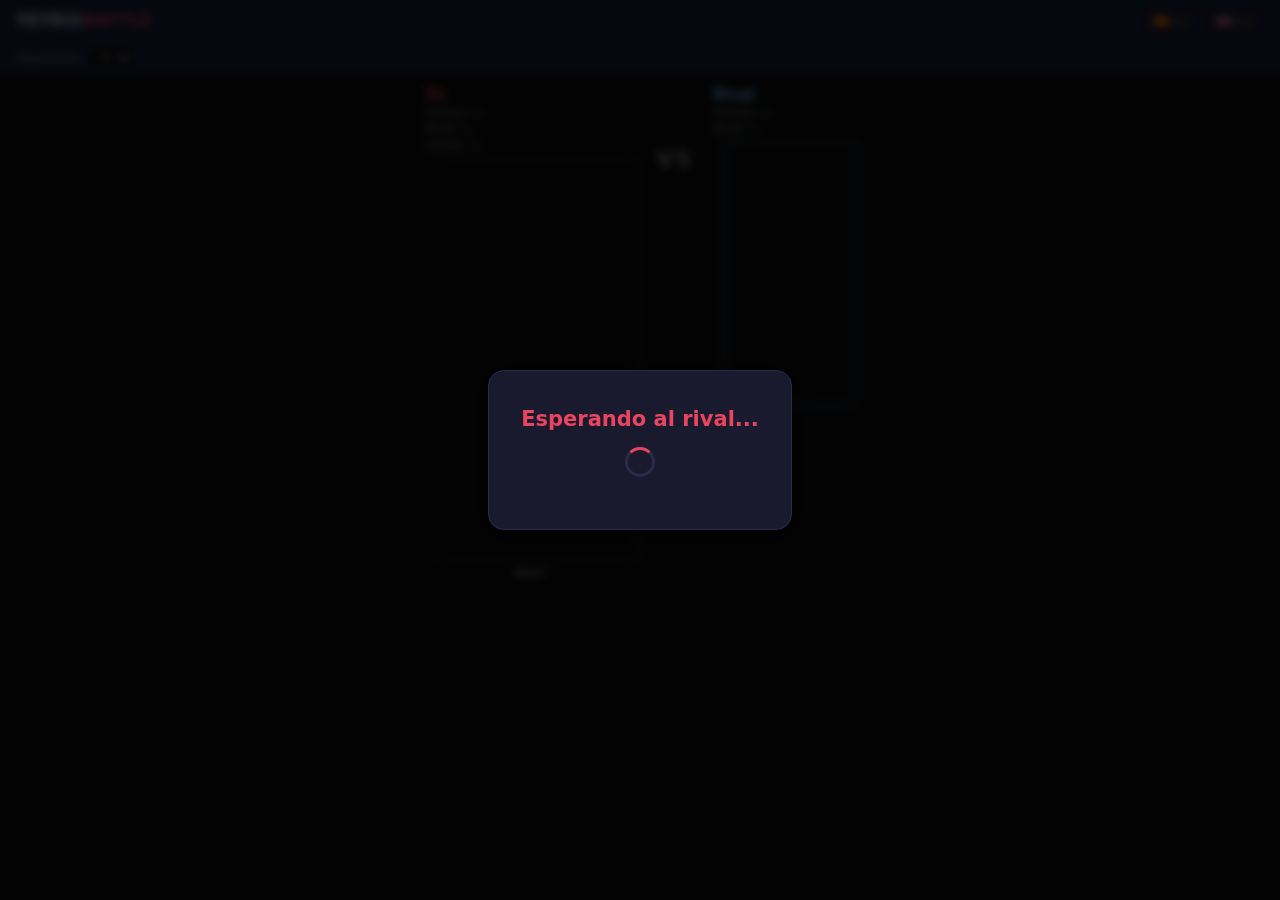
==== static/game.html @ 39d8731e "chore: fix repo root, release v0.1.1 Files were nested under extra tetris-battle/ subfolder in v0.1." ====
<!DOCTYPE html>
<html lang="es">
<head>
  <meta charset="UTF-8" />
  <meta name="viewport" content="width=device-width, initial-scale=1.0, user-scalable=no" />
  <title>Tetris Battle – Partida</title>
  <link rel="stylesheet" href="/static/style.css" />
</head>
<body class="game-page">

  <header>
    <a href="/" class="logo-small">TETRIS<span>BATTLE</span></a>
    <div class="lang-switcher">
      <button onclick="setLang('es')" id="btn-es" class="lang-btn">
        <span class="flag">🇪🇸</span> ES
      </button>
      <button onclick="setLang('en')" id="btn-en" class="lang-btn">
        <span class="flag">🇬🇧</span> EN
      </button>
    </div>
  </header>

  <!-- Settings bar -->
  <div class="settings-bar">
    <label data-i18n="next_label">Siguientes:</label>
    <select id="next-count" onchange="changeNextCount(this.value)">
      <option value="0">0</option>
      <option value="1">1</option>
      <option value="4" selected>4</option>
    </select>
  </div>

  <!-- Game arena -->
  <div class="game-arena" id="game-arena">
    <!-- My board (left/main) -->
    <div class="player-panel" id="my-panel">
      <div class="player-info">
        <span class="player-name" id="my-name">Tú</span>
        <span class="player-score"><span data-i18n="score">Puntos</span>: <span id="my-score">0</span></span>
        <span class="player-level"><span data-i18n="level">Nivel</span>: <span id="my-level">1</span></span>
        <span class="player-lines"><span data-i18n="lines">Líneas</span>: <span id="my-lines">0</span></span>
      </div>
      <div class="board-wrapper">
        <!-- Garbage indicator -->
        <div class="garbage-bar" id="my-garbage-bar"></div>
        <canvas id="my-board" class="board-canvas" width="200" height="400"></canvas>
      </div>
      <div class="next-panel" id="my-next-panel">
        <div class="next-label" data-i18n="next">NEXT</div>
        <canvas id="my-next" width="80" height="320"></canvas>
      </div>
    </div>

    <!-- VS divider -->
    <div class="vs-divider">
      <span>VS</span>
      <div class="combo-display" id="combo-display"></div>
    </div>

    <!-- Opponent board (right/small) -->
    <div class="player-panel opponent-panel" id="opp-panel">
      <div class="player-info">
        <span class="player-name" id="opp-name">Rival</span>
        <span class="player-score"><span data-i18n="score">Puntos</span>: <span id="opp-score">0</span></span>
        <span class="player-level"><span data-i18n="level">Nivel</span>: <span id="opp-level">1</span></span>
      </div>
      <div class="board-wrapper">
        <div class="garbage-bar" id="opp-garbage-bar"></div>
        <canvas id="opp-board" class="board-canvas opp-canvas" width="130" height="260"></canvas>
      </div>
    </div>
  </div>

  <!-- Waiting overlay -->
  <div class="overlay" id="overlay-waiting">
    <div class="overlay-box">
      <h2 data-i18n="waiting_opponent">Esperando al rival...</h2>
      <div class="spinner"></div>
      <p id="overlay-code-msg"></p>
    </div>
  </div>

  <!-- Game over overlay -->
  <div class="overlay hidden" id="overlay-result">
    <div class="overlay-box">
      <h2 id="result-title"></h2>
      <p id="result-subtitle"></p>
      <button class="btn-primary" onclick="playAgain()" data-i18n="play_again">Jugar de nuevo</button>
      <button class="btn-secondary" onclick="goHome()" data-i18n="go_home">Inicio</button>
    </div>
  </div>

  <!-- Countdown overlay -->
  <div class="overlay hidden" id="overlay-countdown">
    <div class="overlay-box countdown-box">
      <div id="countdown-num" class="countdown-num">3</div>
    </div>
  </div>

  <!-- Mobile controls -->
  <div class="mobile-controls" id="mobile-controls">
    <div class="mobile-row top-row">
      <button class="ctrl-btn" id="btn-ccw" ontouchstart="ctrlPress('ccw')" ontouchend="ctrlRelease('ccw')">↺</button>
      <button class="ctrl-btn" id="btn-up" ontouchstart="ctrlPress('up')" ontouchend="ctrlRelease('up')">⬆</button>
      <button class="ctrl-btn" id="btn-cw" ontouchstart="ctrlPress('cw')" ontouchend="ctrlRelease('cw')">↻</button>
    </div>
    <div class="mobile-row bottom-row">
      <button class="ctrl-btn" id="btn-left" ontouchstart="ctrlHold('left')" ontouchend="ctrlHoldRelease('left')">◀</button>
      <button class="ctrl-btn" id="btn-down" ontouchstart="ctrlHold('down')" ontouchend="ctrlHoldRelease('down')">▼</button>
      <button class="ctrl-btn" id="btn-right" ontouchstart="ctrlHold('right')" ontouchend="ctrlHoldRelease('right')">▶</button>
      <button class="ctrl-btn ctrl-hard" id="btn-hard" ontouchstart="ctrlPress('hard')" ontouchend="ctrlRelease('hard')">⬇⬇</button>
    </div>
  </div>

  <script src="/static/i18n.js"></script>
  <script type="module" src="/static/app.js"></script>
</body>
</html>
---- static/style.css ----
/* ─── Reset & Base ─────────────────────────────────────────────────────────── */
*, *::before, *::after { box-sizing: border-box; margin: 0; padding: 0; }

:root {
  --bg:        #0d0d0d;
  --surface:   #1a1a2e;
  --surface2:  #16213e;
  --accent:    #e94560;
  --accent2:   #0f3460;
  --text:      #eaeaea;
  --text-dim:  #888;
  --border:    #2a2a4a;
  --radius:    8px;
  --shadow:    0 4px 24px rgba(0,0,0,0.5);
}

html, body {
  height: 100%;
  background: var(--bg);
  color: var(--text);
  font-family: 'Segoe UI', system-ui, sans-serif;
  font-size: 14px;
  overflow-x: hidden;
}

/* ─── Header ─────────────────────────────────────────────────────────────── */
header {
  display: flex;
  align-items: center;
  justify-content: space-between;
  padding: 12px 24px;
  background: var(--surface2);
  border-bottom: 1px solid var(--border);
  position: sticky;
  top: 0;
  z-index: 100;
}

.logo {
  font-size: 2rem;
  font-weight: 900;
  letter-spacing: 2px;
  color: var(--text);
  text-transform: uppercase;
  user-select: none;
}

.logo span,
.logo-small span {
  color: var(--accent);
}

.logo-small {
  font-size: 1.1rem;
  font-weight: 900;
  letter-spacing: 1px;
  color: var(--text);
  text-decoration: none;
  text-transform: uppercase;
}

/* ─── Language Switcher ──────────────────────────────────────────────────── */
.lang-switcher {
  display: flex;
  gap: 6px;
}

.lang-btn {
  background: var(--surface);
  border: 1px solid var(--border);
  color: var(--text-dim);
  padding: 4px 10px;
  border-radius: var(--radius);
  cursor: pointer;
  font-size: 12px;
  transition: all 0.15s;
}

.lang-btn:hover {
  border-color: var(--accent);
  color: var(--text);
}

.lang-btn.active {
  background: var(--accent);
  border-color: var(--accent);
  color: #fff;
}

.flag { font-size: 14px; }

/* ─── Lobby ──────────────────────────────────────────────────────────────── */
.lobby {
  display: flex;
  flex-direction: column;
  align-items: center;
  gap: 24px;
  padding: 40px 16px;
  min-height: calc(100vh - 60px);
}

@media (min-width: 700px) {
  .lobby {
    flex-direction: row;
    justify-content: center;
    align-items: flex-start;
    flex-wrap: wrap;
  }
}

.card {
  background: var(--surface);
  border: 1px solid var(--border);
  border-radius: 12px;
  padding: 28px 24px;
  width: 100%;
  max-width: 340px;
  display: flex;
  flex-direction: column;
  gap: 14px;
  box-shadow: var(--shadow);
}

.card h2 {
  font-size: 1.2rem;
  font-weight: 700;
  color: var(--accent);
}

.card p {
  color: var(--text-dim);
  font-size: 13px;
  line-height: 1.5;
}

input[type="text"] {
  background: var(--bg);
  border: 1px solid var(--border);
  border-radius: var(--radius);
  color: var(--text);
  padding: 10px 12px;
  font-size: 14px;
  width: 100%;
  outline: none;
  transition: border-color 0.15s;
}

input[type="text"]:focus {
  border-color: var(--accent);
}

.code-input {
  font-size: 22px;
  font-weight: 700;
  letter-spacing: 4px;
  text-align: center;
  text-transform: uppercase;
}

/* ─── Buttons ─────────────────────────────────────────────────────────────── */
.btn-primary, .btn-secondary {
  padding: 10px 20px;
  border-radius: var(--radius);
  font-size: 15px;
  font-weight: 700;
  cursor: pointer;
  border: none;
  transition: all 0.15s;
  width: 100%;
}

.btn-primary {
  background: var(--accent);
  color: #fff;
}

.btn-primary:hover { background: #c73652; }
.btn-primary:disabled { opacity: 0.5; cursor: not-allowed; }

.btn-secondary {
  background: transparent;
  color: var(--text);
  border: 1px solid var(--border);
}

.btn-secondary:hover { border-color: var(--accent); color: var(--accent); }

/* ─── Room Code Display ──────────────────────────────────────────────────── */
.code-display {
  font-size: 2.5rem;
  font-weight: 900;
  letter-spacing: 6px;
  text-align: center;
  color: var(--accent);
  background: var(--bg);
  border: 2px solid var(--accent);
  border-radius: var(--radius);
  padding: 10px;
  user-select: all;
}

.waiting-msg {
  text-align: center;
  color: var(--text-dim);
  font-style: italic;
}

/* ─── Divider ─────────────────────────────────────────────────────────────── */
.divider {
  display: flex;
  align-items: center;
  color: var(--text-dim);
  font-size: 13px;
  gap: 8px;
  align-self: center;
}

.divider::before,
.divider::after {
  content: '';
  display: block;
  width: 40px;
  height: 1px;
  background: var(--border);
}

/* ─── Spinner ─────────────────────────────────────────────────────────────── */
.spinner {
  width: 30px;
  height: 30px;
  border: 3px solid var(--border);
  border-top-color: var(--accent);
  border-radius: 50%;
  animation: spin 0.8s linear infinite;
  margin: 0 auto;
}

@keyframes spin { to { transform: rotate(360deg); } }

/* ─── Toast ───────────────────────────────────────────────────────────────── */
.toast {
  position: fixed;
  bottom: 24px;
  left: 50%;
  transform: translateX(-50%);
  padding: 10px 20px;
  border-radius: var(--radius);
  font-size: 14px;
  z-index: 9999;
  pointer-events: none;
  transition: opacity 0.3s;
}

.toast.error   { background: #c0392b; color: #fff; }
.toast.success { background: #27ae60; color: #fff; }
.toast.hidden  { opacity: 0; }

/* ─── Game Page ───────────────────────────────────────────────────────────── */
.game-page {
  display: flex;
  flex-direction: column;
  height: 100dvh;
  overflow: hidden;
}

.game-page header {
  flex-shrink: 0;
  padding: 8px 16px;
}

/* ─── Settings Bar ────────────────────────────────────────────────────────── */
.settings-bar {
  display: flex;
  align-items: center;
  gap: 8px;
  padding: 4px 16px;
  background: var(--surface2);
  border-bottom: 1px solid var(--border);
  flex-shrink: 0;
  font-size: 12px;
  color: var(--text-dim);
}

.settings-bar select {
  background: var(--bg);
  border: 1px solid var(--border);
  color: var(--text);
  border-radius: 4px;
  padding: 2px 6px;
  font-size: 12px;
}

/* ─── Game Arena ──────────────────────────────────────────────────────────── */
.game-arena {
  flex: 1;
  display: flex;
  align-items: flex-start;
  justify-content: center;
  gap: 16px;
  padding: 12px 8px;
  overflow: hidden;
}

/* ─── Player Panels ───────────────────────────────────────────────────────── */
.player-panel {
  display: flex;
  flex-direction: column;
  gap: 6px;
  align-items: center;
}

.player-info {
  display: flex;
  flex-direction: column;
  gap: 2px;
  align-self: stretch;
  padding: 0 2px;
}

.player-name {
  font-size: 15px;
  font-weight: 700;
  color: var(--accent);
  white-space: nowrap;
  overflow: hidden;
  text-overflow: ellipsis;
  max-width: 220px;
}

.opponent-panel .player-name { color: #6bbfff; }

.player-score,
.player-level,
.player-lines {
  font-size: 12px;
  color: var(--text-dim);
}

/* ─── Board Wrapper ───────────────────────────────────────────────────────── */
.board-wrapper {
  display: flex;
  flex-direction: row;
  align-items: flex-end;
  gap: 4px;
}

.board-canvas {
  display: block;
  border: 2px solid var(--border);
  border-radius: 2px;
  image-rendering: pixelated;
}

.opp-canvas {
  border-color: #2a3a5a;
}

/* ─── Garbage Bar ─────────────────────────────────────────────────────────── */
.garbage-bar {
  width: 8px;
  height: 0;
  min-height: 0;
  max-height: 400px;
  background: #4a4;
  border-radius: 4px;
  transition: height 0.15s, background-color 0.15s;
  align-self: flex-end;
}

.garbage-bar.flash {
  animation: flash-red 0.4s ease;
}

@keyframes flash-red {
  0%   { background: #f55; }
  100% { background: #4a4; }
}

/* ─── Next Pieces Panel ───────────────────────────────────────────────────── */
.next-panel {
  display: flex;
  flex-direction: column;
  align-items: center;
  gap: 4px;
}

.next-label {
  font-size: 10px;
  font-weight: 700;
  letter-spacing: 1px;
  color: var(--text-dim);
}

/* ─── VS Divider ──────────────────────────────────────────────────────────── */
.vs-divider {
  display: flex;
  flex-direction: column;
  align-items: center;
  justify-content: center;
  gap: 16px;
  padding-top: 60px;
  min-width: 40px;
}

.vs-divider > span {
  font-size: 1.6rem;
  font-weight: 900;
  color: var(--text-dim);
  letter-spacing: 2px;
}

/* ─── Combo Display ───────────────────────────────────────────────────────── */
.combo-display {
  font-size: 13px;
  font-weight: 700;
  color: var(--accent);
  text-align: center;
  opacity: 0;
  transition: opacity 0.2s;
  min-height: 20px;
  text-transform: uppercase;
  letter-spacing: 1px;
}

.combo-display.show {
  opacity: 1;
  animation: pop 0.3s ease;
}

@keyframes pop {
  0%   { transform: scale(0.7); }
  60%  { transform: scale(1.2); }
  100% { transform: scale(1); }
}

/* ─── Overlays ────────────────────────────────────────────────────────────── */
.overlay {
  position: fixed;
  inset: 0;
  background: rgba(0,0,0,0.75);
  display: flex;
  align-items: center;
  justify-content: center;
  z-index: 500;
  backdrop-filter: blur(4px);
}

.overlay.hidden { display: none; }

.overlay-box {
  background: var(--surface);
  border: 1px solid var(--border);
  border-radius: 16px;
  padding: 36px 32px;
  text-align: center;
  display: flex;
  flex-direction: column;
  gap: 16px;
  min-width: 280px;
  max-width: 90vw;
  box-shadow: var(--shadow);
}

.overlay-box h2 {
  font-size: 1.5rem;
  font-weight: 800;
  color: var(--accent);
}

.overlay-box p {
  color: var(--text-dim);
  font-size: 14px;
}

/* ─── Countdown ───────────────────────────────────────────────────────────── */
.countdown-box {
  background: transparent;
  border: none;
  box-shadow: none;
}

.countdown-num {
  font-size: 8rem;
  font-weight: 900;
  color: var(--accent);
  line-height: 1;
  animation: pop 0.4s ease;
  text-shadow: 0 0 40px rgba(233,69,96,0.5);
}

/* ─── Mobile Controls ─────────────────────────────────────────────────────── */
.mobile-controls {
  display: none;
  flex-direction: column;
  gap: 6px;
  padding: 8px 12px 12px;
  background: var(--surface2);
  border-top: 1px solid var(--border);
  flex-shrink: 0;
}

.mobile-row {
  display: flex;
  justify-content: center;
  gap: 6px;
}

.ctrl-btn {
  width: 56px;
  height: 52px;
  background: var(--surface);
  border: 1px solid var(--border);
  border-radius: 10px;
  color: var(--text);
  font-size: 20px;
  cursor: pointer;
  user-select: none;
  -webkit-user-select: none;
  touch-action: manipulation;
  display: flex;
  align-items: center;
  justify-content: center;
  transition: background 0.1s;
  -webkit-tap-highlight-color: transparent;
}

.ctrl-btn:active { background: var(--accent2); }

.ctrl-hard {
  background: var(--accent2);
  border-color: var(--accent);
  font-size: 14px;
  font-weight: 700;
}

/* ─── Responsive tweaks ──────────────────────────────────────────────────── */
@media (max-width: 480px) {
  .game-arena {
    gap: 6px;
    padding: 6px 4px;
  }

  .vs-divider {
    min-width: 24px;
    padding-top: 40px;
  }

  .vs-divider > span {
    font-size: 1rem;
  }

  .player-name { font-size: 12px; max-width: 140px; }

  .ctrl-btn { width: 48px; height: 46px; font-size: 18px; }
}

/* ─── Utility ─────────────────────────────────────────────────────────────── */
.hidden { display: none !important; }
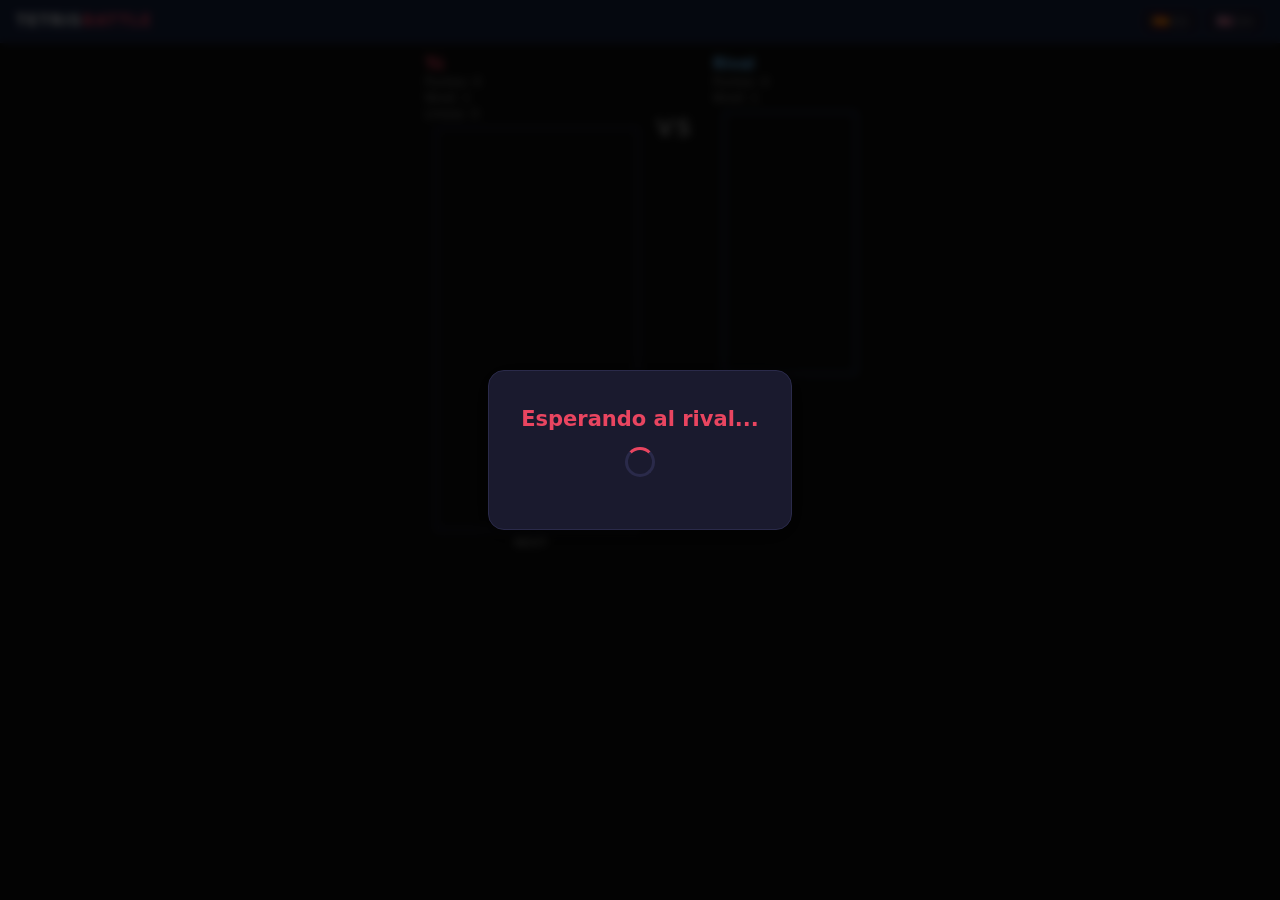
==== commit 56d70d0f: "feat: lobby game options, copy/share code buttons, ghost piece toggle (v0.2.0)" ====
--- a/static/game.html
+++ b/static/game.html
@@ -19,16 +19,6 @@
       </button>
     </div>
   </header>
-
-  <!-- Settings bar -->
-  <div class="settings-bar">
-    <label data-i18n="next_label">Siguientes:</label>
-    <select id="next-count" onchange="changeNextCount(this.value)">
-      <option value="0">0</option>
-      <option value="1">1</option>
-      <option value="4" selected>4</option>
-    </select>
-  </div>
 
   <!-- Game arena -->
   <div class="game-arena" id="game-arena">
--- a/static/style.css
+++ b/static/style.css
@@ -255,6 +255,112 @@
 .toast.success { background: #27ae60; color: #fff; }
 .toast.hidden  { opacity: 0; }
 
+/* ─── Game Options (lobby card) ──────────────────────────────────────────── */
+.game-options {
+  display: flex;
+  flex-direction: column;
+  gap: 10px;
+  background: var(--bg);
+  border: 1px solid var(--border);
+  border-radius: var(--radius);
+  padding: 12px 14px;
+}
+
+.option-row {
+  display: flex;
+  align-items: center;
+  justify-content: space-between;
+  gap: 10px;
+  font-size: 13px;
+  color: var(--text-dim);
+}
+
+.option-row label {
+  flex: 1;
+  cursor: pointer;
+  user-select: none;
+}
+
+.option-row select {
+  background: var(--surface);
+  border: 1px solid var(--border);
+  color: var(--text);
+  border-radius: 4px;
+  padding: 3px 8px;
+  font-size: 13px;
+  cursor: pointer;
+}
+
+/* Toggle checkbox styled as a switch */
+.toggle-check {
+  appearance: none;
+  -webkit-appearance: none;
+  width: 36px;
+  height: 20px;
+  background: var(--border);
+  border-radius: 10px;
+  cursor: pointer;
+  position: relative;
+  flex-shrink: 0;
+  transition: background 0.2s;
+}
+
+.toggle-check::after {
+  content: '';
+  position: absolute;
+  width: 14px;
+  height: 14px;
+  background: #fff;
+  border-radius: 50%;
+  top: 3px;
+  left: 3px;
+  transition: left 0.2s;
+}
+
+.toggle-check:checked {
+  background: var(--accent);
+}
+
+.toggle-check:checked::after {
+  left: 19px;
+}
+
+/* ─── Code Actions (copy / share) ────────────────────────────────────────── */
+.code-actions {
+  display: flex;
+  gap: 8px;
+  justify-content: center;
+}
+
+.btn-icon {
+  flex: 1;
+  padding: 8px 12px;
+  border-radius: var(--radius);
+  font-size: 13px;
+  font-weight: 600;
+  cursor: pointer;
+  border: 1px solid var(--border);
+  background: var(--surface2);
+  color: var(--text);
+  transition: all 0.15s;
+}
+
+.btn-icon:hover {
+  border-color: var(--accent);
+  color: var(--accent);
+}
+
+.btn-icon-share {
+  background: var(--accent2);
+  border-color: var(--accent);
+  color: var(--text);
+}
+
+.btn-icon-share:hover {
+  background: var(--accent);
+  color: #fff;
+}
+
 /* ─── Game Page ───────────────────────────────────────────────────────────── */
 .game-page {
   display: flex;
@@ -266,28 +372,6 @@
 .game-page header {
   flex-shrink: 0;
   padding: 8px 16px;
-}
-
-/* ─── Settings Bar ────────────────────────────────────────────────────────── */
-.settings-bar {
-  display: flex;
-  align-items: center;
-  gap: 8px;
-  padding: 4px 16px;
-  background: var(--surface2);
-  border-bottom: 1px solid var(--border);
-  flex-shrink: 0;
-  font-size: 12px;
-  color: var(--text-dim);
-}
-
-.settings-bar select {
-  background: var(--bg);
-  border: 1px solid var(--border);
-  color: var(--text);
-  border-radius: 4px;
-  padding: 2px 6px;
-  font-size: 12px;
 }
 
 /* ─── Game Arena ──────────────────────────────────────────────────────────── */
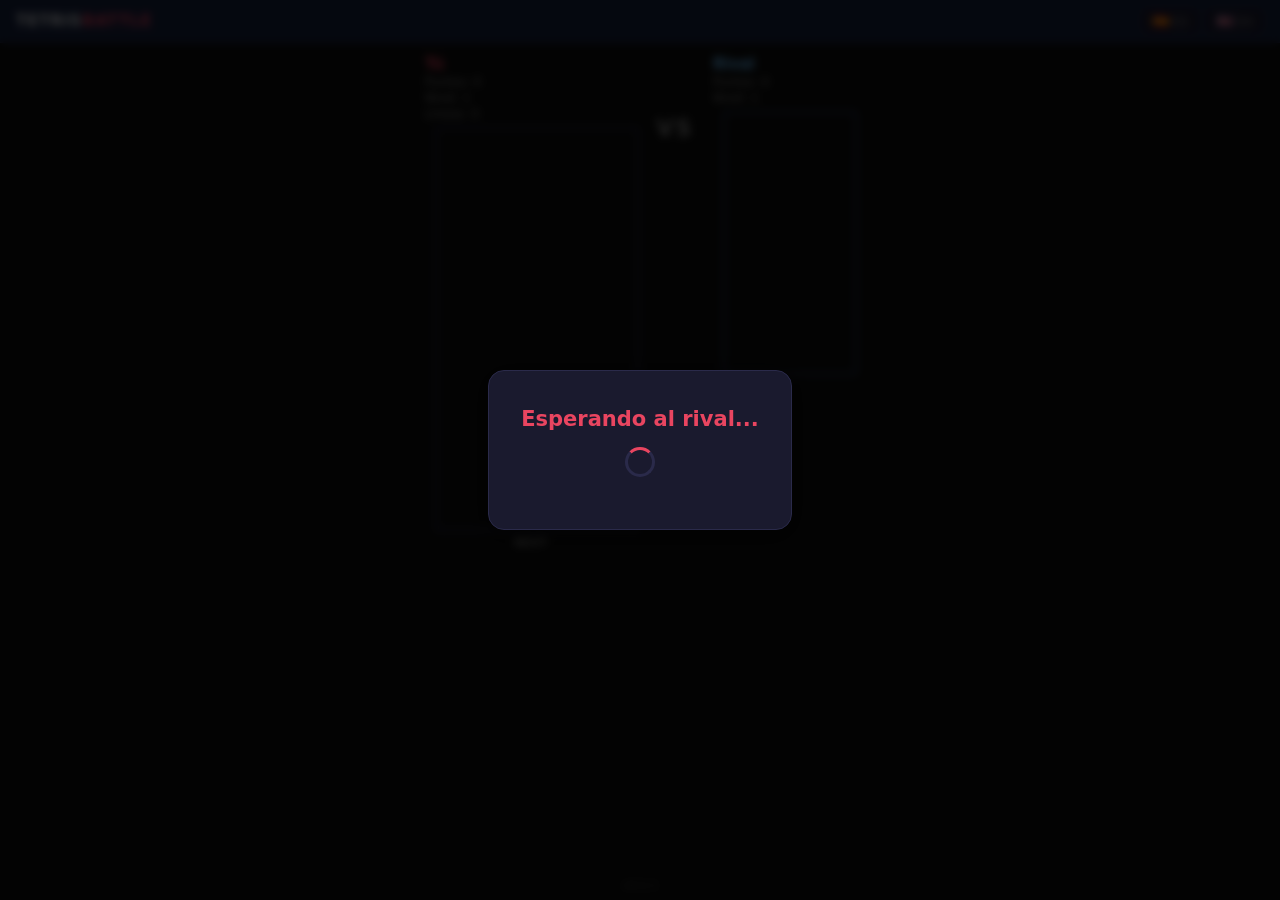
==== commit e23efe14: "fix: single home button, visible piece spawn, version footer (v0.2.1)" ====
--- a/static/game.html
+++ b/static/game.html
@@ -75,8 +75,7 @@
     <div class="overlay-box">
       <h2 id="result-title"></h2>
       <p id="result-subtitle"></p>
-      <button class="btn-primary" onclick="playAgain()" data-i18n="play_again">Jugar de nuevo</button>
-      <button class="btn-secondary" onclick="goHome()" data-i18n="go_home">Inicio</button>
+      <button class="btn-primary" onclick="goHome()" data-i18n="go_home">Inicio</button>
     </div>
   </div>
 
@@ -104,5 +103,6 @@
 
   <script src="/static/i18n.js"></script>
   <script type="module" src="/static/app.js"></script>
+  <footer class="app-footer">v0.2.1</footer>
 </body>
 </html>
--- a/static/style.css
+++ b/static/style.css
@@ -638,5 +638,15 @@
   .ctrl-btn { width: 48px; height: 46px; font-size: 18px; }
 }
 
+/* ─── Footer ──────────────────────────────────────────────────────────────── */
+.app-footer {
+  text-align: center;
+  padding: 8px;
+  font-size: 11px;
+  color: var(--text-dim);
+  opacity: 0.5;
+  flex-shrink: 0;
+}
+
 /* ─── Utility ─────────────────────────────────────────────────────────────── */
 .hidden { display: none !important; }
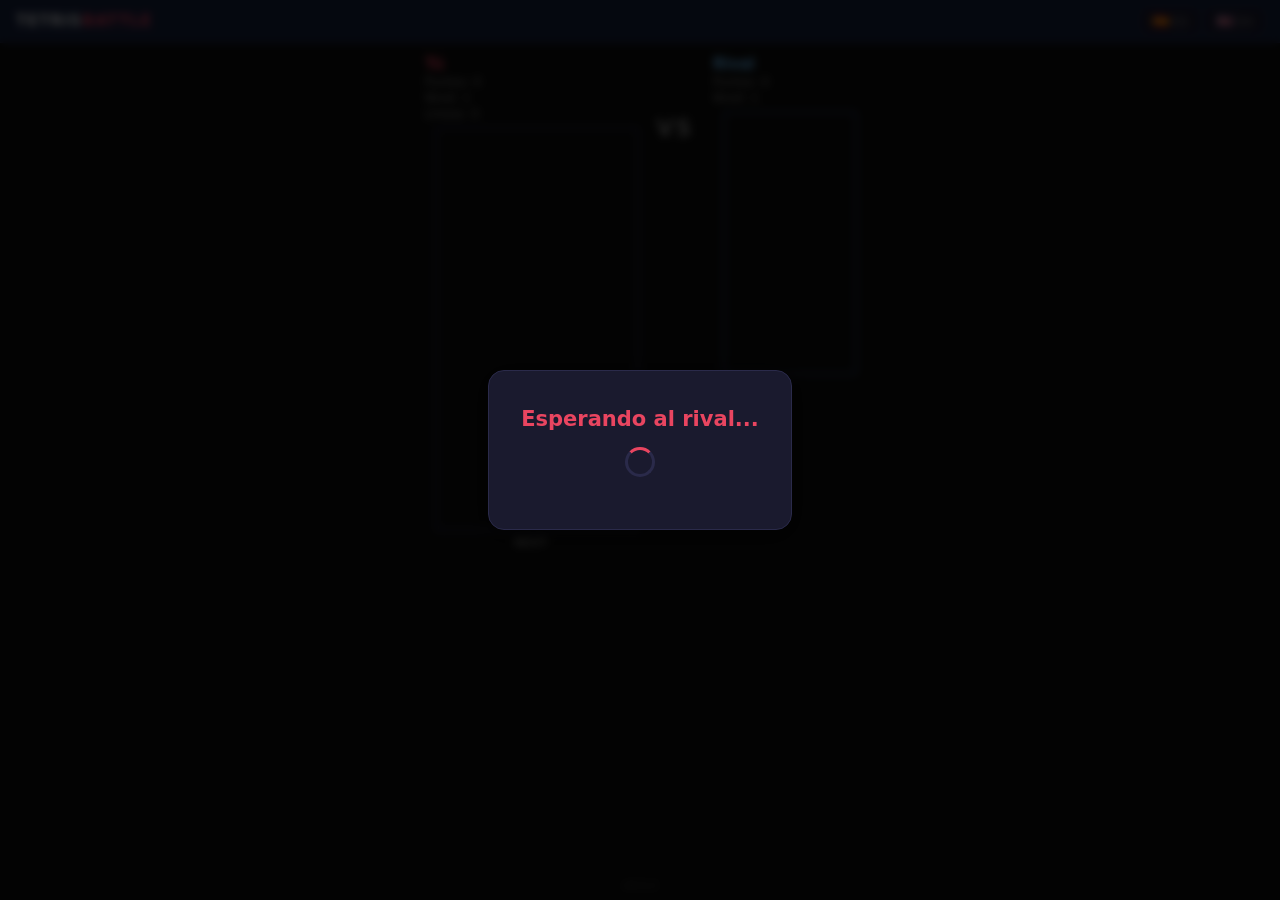
==== commit 8e25dbee: "feat: shared global level (v0.2.2) Both players now share a single level that increases every 10 com" ====
--- a/static/game.html
+++ b/static/game.html
@@ -103,6 +103,6 @@
 
   <script src="/static/i18n.js"></script>
   <script type="module" src="/static/app.js"></script>
-  <footer class="app-footer">v0.2.1</footer>
+  <footer class="app-footer">v0.2.2</footer>
 </body>
 </html>
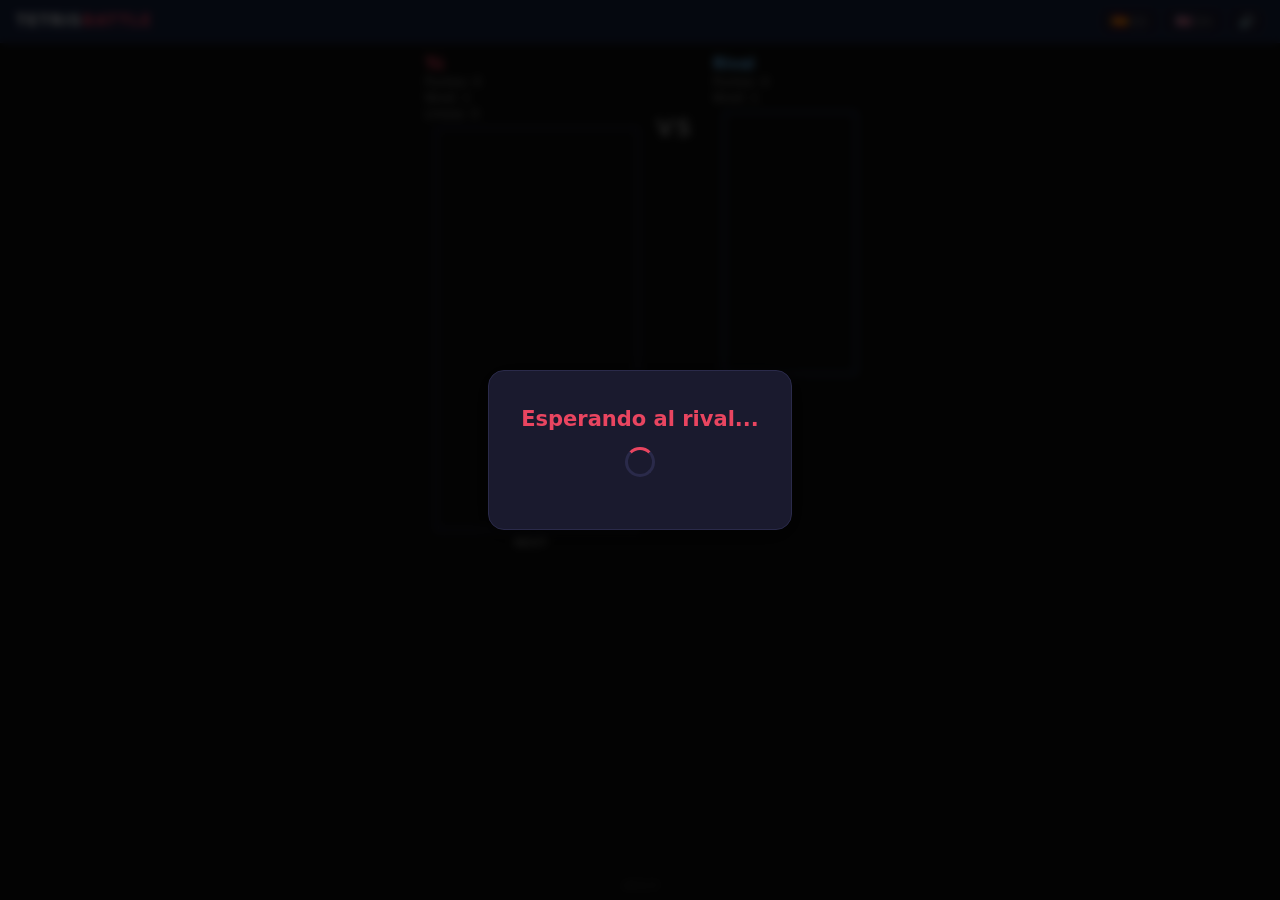
==== commit 373ba0fa: "feat: in-game music with speed adaptation (v0.2.3) Add 3 CC0 chiptune tracks (Juhani Junkala / OpenG" ====
--- a/static/game.html
+++ b/static/game.html
@@ -17,6 +17,7 @@
       <button onclick="setLang('en')" id="btn-en" class="lang-btn">
         <span class="flag">🇬🇧</span> EN
       </button>
+      <button id="btn-mute" class="lang-btn mute-btn" onclick="toggleMute()" title="Music on/off">🔊</button>
     </div>
   </header>
 
@@ -103,6 +104,6 @@
 
   <script src="/static/i18n.js"></script>
   <script type="module" src="/static/app.js"></script>
-  <footer class="app-footer">v0.2.2</footer>
+  <footer class="app-footer">v0.2.3</footer>
 </body>
 </html>
--- a/static/style.css
+++ b/static/style.css
@@ -85,6 +85,12 @@
   background: var(--accent);
   border-color: var(--accent);
   color: #fff;
+}
+
+.mute-btn {
+  font-size: 14px;
+  padding: 4px 8px;
+  min-width: 34px;
 }
 
 .flag { font-size: 14px; }
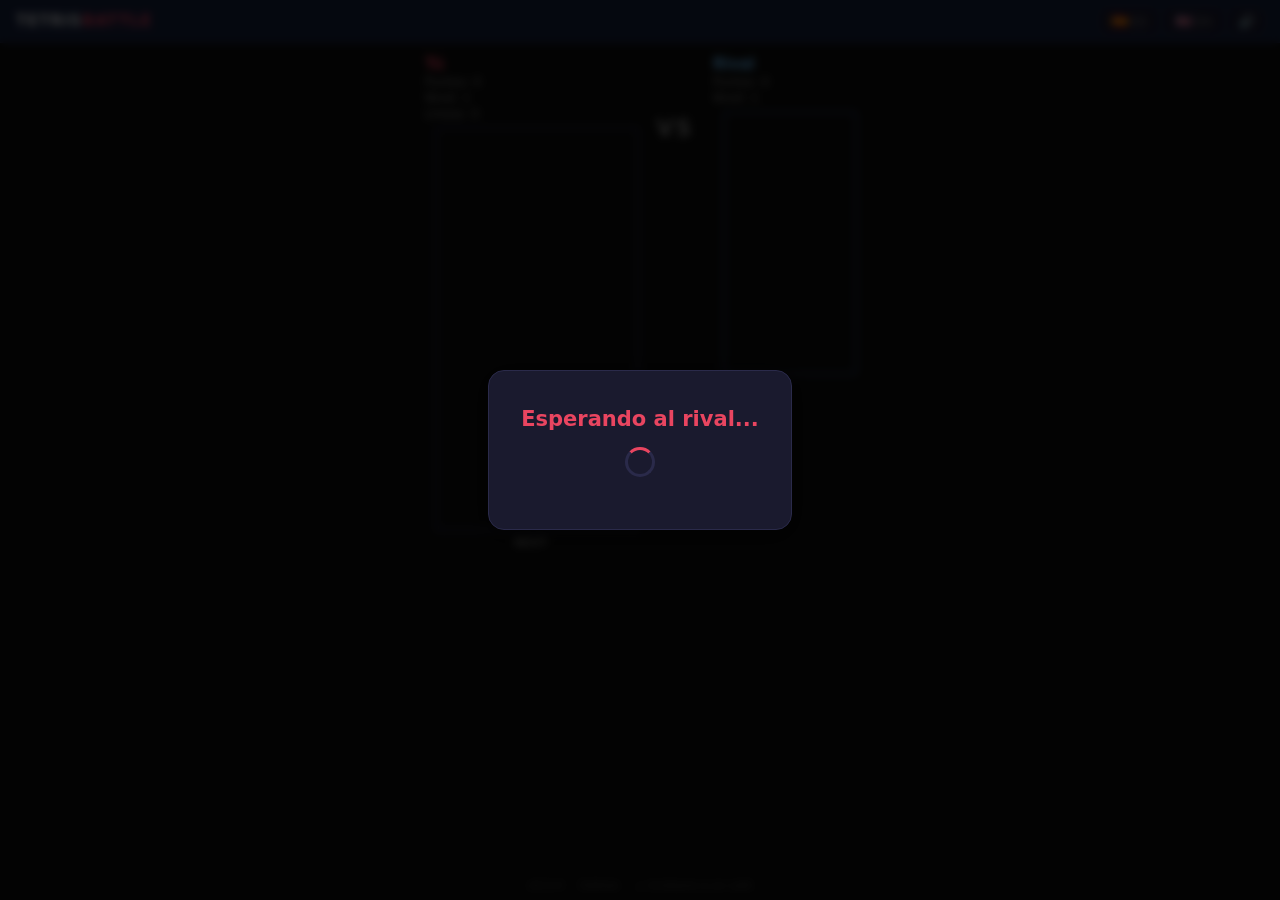
==== commit 60c9e373: "fix: audio autoplay unlock + footer links (v0.2.4)" ====
--- a/static/game.html
+++ b/static/game.html
@@ -104,6 +104,11 @@
 
   <script src="/static/i18n.js"></script>
   <script type="module" src="/static/app.js"></script>
-  <footer class="app-footer">v0.2.3</footer>
+  <footer class="app-footer">
+    v0.2.4 &nbsp;·&nbsp;
+    <a href="https://github.com/davic80/tetris-battle" target="_blank" rel="noopener">GitHub</a>
+    &nbsp;·&nbsp;
+    <a href="https://www.paypal.com/donate/?hosted_button_id=7Z6JDTBCDCWHC" target="_blank" rel="noopener">☕ Invítame a un café</a>
+  </footer>
 </body>
 </html>
--- a/static/style.css
+++ b/static/style.css
@@ -654,5 +654,16 @@
   flex-shrink: 0;
 }
 
+.app-footer a {
+  color: var(--text-dim);
+  text-decoration: none;
+  transition: color 0.15s;
+}
+
+.app-footer a:hover {
+  color: var(--accent);
+  opacity: 1;
+}
+
 /* ─── Utility ─────────────────────────────────────────────────────────────── */
 .hidden { display: none !important; }
